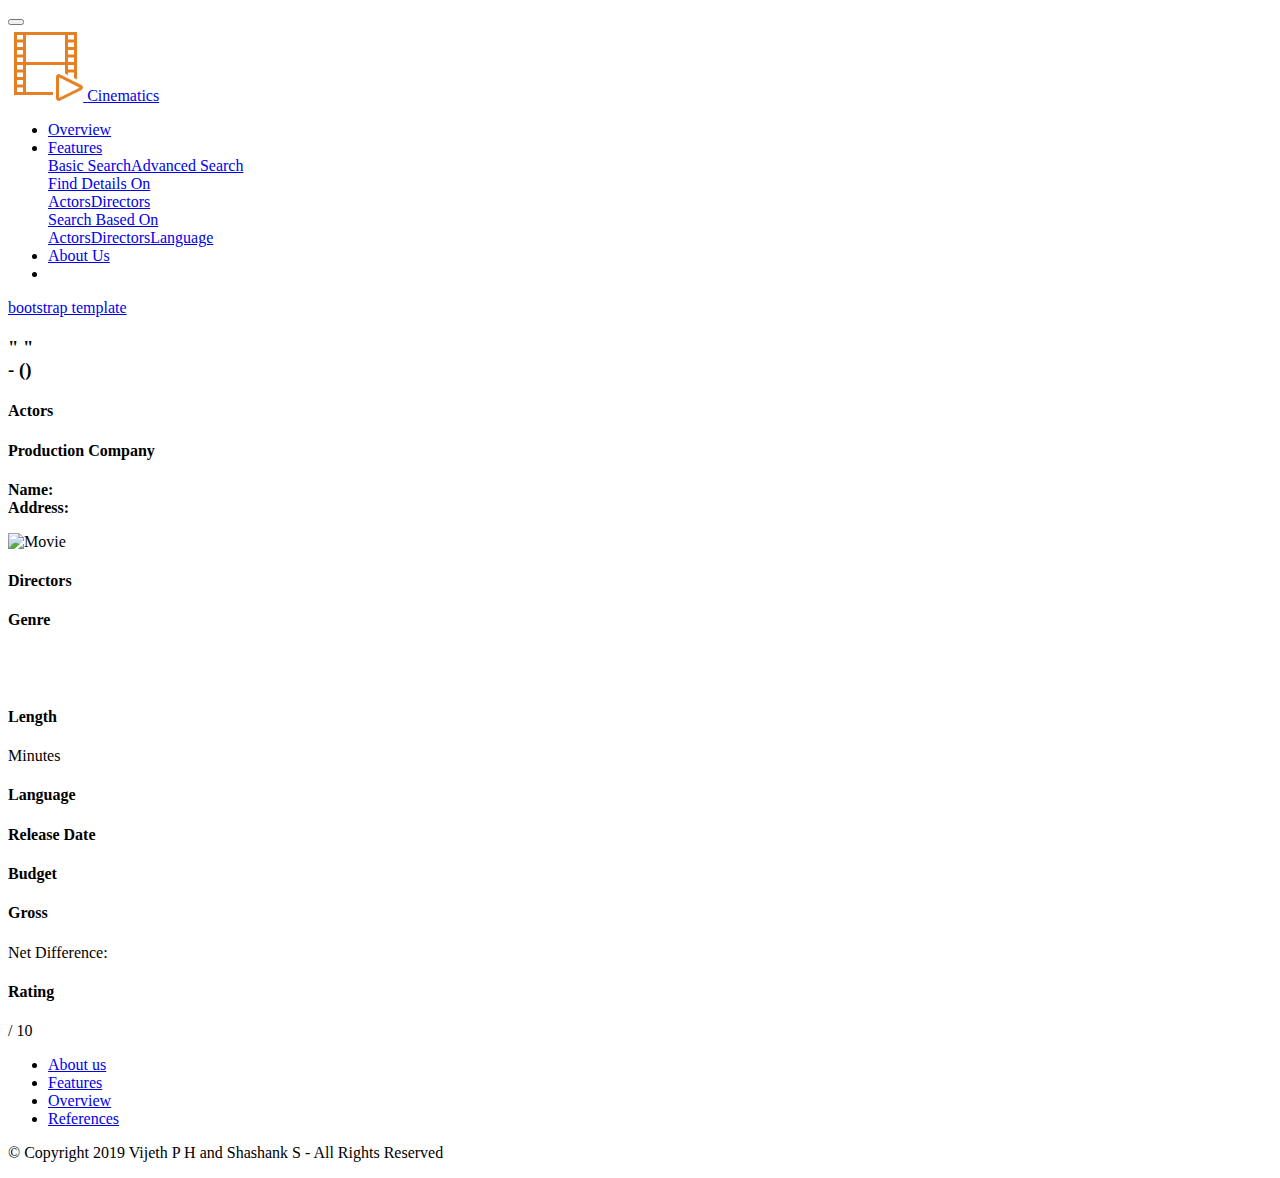
==== src/main/resources/templates/movie.html @ c84de816 "testing commit" ====
<!DOCTYPE html>
<html xmlns:th="http://www.thymeleaf.org">

<head>
    <!-- Site made with Mobirise Website Builder v4.8.2, https://mobirise.com -->
    <meta charset="UTF-8">
    <meta http-equiv="Content-Type" content="text/html; charset=UTF-8" />
    <meta name="generator" content="Mobirise v4.8.2, mobirise.com">
    <meta name="viewport" content="width=device-width, initial-scale=1, minimum-scale=1">
    <link rel="shortcut icon" href="/assets/images/icons8-cinema-film-play-100-100x100.png" type="image/x-icon">
    <meta name="description" content="Site Builder Description">
    <title>Movie</title>
    <link rel="stylesheet" href="/assets/web/assets/mobirise-icons-bold/mobirise-icons-bold.css">
    <link rel="stylesheet" href="/assets/web/assets/mobirise-icons/mobirise-icons.css">
    <link rel="stylesheet" href="/assets/tether/tether.min.css">
    <link rel="stylesheet" href="/assets/bootstrap/css/bootstrap.min.css">
    <link rel="stylesheet" href="/assets/bootstrap/css/bootstrap-grid.min.css">
    <link rel="stylesheet" href="/assets/bootstrap/css/bootstrap-reboot.min.css">
    <link rel="stylesheet" href="/assets/socicon/css/styles.css">
    <link rel="stylesheet" href="/assets/animatecss/animate.min.css">
    <link rel="stylesheet" href="/assets/dropdown/css/style.css">
    <link rel="stylesheet" href="/assets/theme/css/style.css">
    <link rel="stylesheet" href="/assets/mobirise/css/mbr-additional.css" type="text/css">



</head>

<body>
    <section class="menu cid-rJn7VXKpO2" once="menu" id="menu1-1d">



        <nav
            class="navbar navbar-expand beta-menu navbar-dropdown align-items-center navbar-fixed-top navbar-toggleable-sm">
            <button class="navbar-toggler navbar-toggler-right" type="button" data-toggle="collapse"
                data-target="#navbarSupportedContent" aria-controls="navbarSupportedContent" aria-expanded="false"
                aria-label="Toggle navigation">
                <div class="hamburger">
                    <span></span>
                    <span></span>
                    <span></span>
                    <span></span>
                </div>
            </button>
            <div class="menu-logo">
                <div class="navbar-brand">
                    <span class="navbar-logo">
                        <a href="index.html">
                            <img src="assets/images/icons8-cinema-film-play-100-100x100.png" alt="Cinematics" title=""
                                style="height: 4.7rem;">
                        </a>
                    </span>
                    <span class="navbar-caption-wrap"><a class="navbar-caption text-success display-2"
                            href="/">Cinematics</a></span>
                </div>
            </div>
            <div class="collapse navbar-collapse" id="navbarSupportedContent">
                <ul class="navbar-nav nav-dropdown nav-right" data-app-modern-menu="true">
                    <li class="nav-item">
                        <a class="nav-link link text-white display-7" href="/">
                            Overview</a>
                    </li>
                    <li class="nav-item dropdown"><a class="nav-link link text-white dropdown-toggle display-7"
                            href="https://google.com" data-toggle="dropdown-submenu" aria-expanded="false"><span
                                class="mbrib-features mbr-iconfont mbr-iconfont-btn"
                                style="color: rgb(3, 218, 246);"></span>
                            Features
                        </a>
                        <div class="dropdown-menu"><a class="text-white dropdown-item display-7" href="/find">Basic
                                Search</a><a class="text-white dropdown-item display-7" href="/findadv">Advanced
                                Search</a>
                            <div class="dropdown"><a class="text-white dropdown-item dropdown-toggle display-7"
                                    href="https://google.com" data-toggle="dropdown-submenu" aria-expanded="false">Find
                                    Details On</a>
                                <div class="dropdown-menu dropdown-submenu"><a
                                        class="text-white dropdown-item display-7" href="/findactor">Actors</a><a
                                        class="text-white dropdown-item display-7" href="/finddirector">Directors</a>
                                </div>
                            </div>
                            <div class="dropdown"><a class="text-white dropdown-item dropdown-toggle display-7"
                                    href="https://google.com" data-toggle="dropdown-submenu"
                                    aria-expanded="false">Search Based On</a>
                                <div class="dropdown-menu dropdown-submenu"><a
                                        class="text-white dropdown-item display-7" href="/findcustom">Actors</a><a
                                        class="text-white dropdown-item display-7" href="/findcustom">Directors</a><a
                                        class="text-white dropdown-item display-7" href="/findcustom">Language</a></div>
                            </div>
                        </div>
                    </li>
                    <li class="nav-item">
                        <a class="nav-link link text-white display-7" href="/"><span
                                class="mbrib-info mbr-iconfont mbr-iconfont-btn"
                                style="color: rgb(3, 218, 246);"></span>

                            About Us</a>
                    </li>
                    <li class="nav-item"><a class="nav-link link text-white display-7" href="https://google.com"></a>
                    </li>
                </ul>

            </div>
        </nav>
    </section>
    <section class="engine"><a href="https://mobiri.se/r">bootstrap template</a></section>
    <section class="features12 cid-rHiBoNqkO1" id="features12-g">





        <div class="container">
            <h2 class="mbr-section-title pb-2 mbr-fonts-style display-2" th:text="${movie.title}"></h2>
            <h3 class="mbr-section-subtitle pb-3 mbr-fonts-style display-5">" <span th:text="${quote.dialogue}">
                </span>"<br>- <span th:text="${quote.actor_name}"></span>(<span th:text="${quote.type}"></span>)</h3>

            <div class="media-container-row pt-5">
                <div class="block-content align-right">
                    <div class="card pl-3 pr-3 pb-5">
                        <div class="mbr-card-img-title">
                            <div class="card-img pb-3">
                                <span class="mbr-iconfont mbrib-users"></span>
                            </div>
                            <div class="mbr-crt-title">
                                <h4 class="card-title py-2 mbr-crt-title mbr-fonts-style display-5">
                                    <strong>Actors</strong></h4>
                            </div>
                        </div>

                        <div class="card-box">
                            <p class="mbr-text mbr-section-text mbr-fonts-style display-7"
                                th:text="${actor.actor_name}">
                            </p>
                        </div>
                    </div>

                    <div class="card pl-3 pr-3 pb-5">
                        <div class="mbr-card-img-title">
                            <div class="card-img pb-3">
                                <span class="mbr-iconfont mbrib-globe-2"></span>
                            </div>
                            <div class="mbr-crt-title">
                                <h4 class="card-title py-2 mbr-crt-title mbr-fonts-style display-5"><strong>Production
                                        Company</strong></h4>
                            </div>
                        </div>
                        <div class="card-box">
                            <p class="mbr-text mbr-section-text mbr-fonts-style display-7"><b>Name:</b> <span
                                th:text="${company.name}"></span><br><b>Address:</b> <span
                                th:text="${company.address}"></span></p>
                        </div>
                    </div>
                </div>

                <div class="mbr-figure" style="width: 52%;">
                    <img th:src="@{${movie.file_path}}" alt="Movie">
                </div>

                <div class="block-content align-left  ">
                    <div class="card pl-3 pr-3 pb-5">
                        <div class="mbr-card-img-title">
                            <div class="card-img pb-3">
                                <span class="mbr-iconfont mobi-mbri-users mobi-mbri"></span>
                            </div>
                            <div class="mbr-crt-title">
                                <h4 class="card-title py-2 mbr-crt-title mbr-fonts-style display-5">
                                    <strong>Directors</strong></h4>
                            </div>
                        </div>

                        <div class="card-box">
                            <p class="mbr-text mbr-section-text mbr-fonts-style display-7">
                                <span th:text="${director.director_name}"></span>
                            </p>
                        </div>
                    </div>

                    <div class="card pl-3 pr-3 pb-5">
                        <div class="mbr-card-img-title">
                            <div class="card-img pb-3">
                                <span class="mbr-iconfont mbrib-image-gallery"></span>
                            </div>
                            <div class="mbr-crt-title">
                                <h4 class="card-title py-2 mbr-crt-title mbr-fonts-style display-5">
                                    <strong>Genre</strong></h4>
                            </div>
                        </div>
                        <div class="card-box">
                            <p class="mbr-text mbr-section-text mbr-fonts-style display-7">
                                <span th:text="${genre.genre1}"></span><br>
                                <span th:text="${genre.genre2}"></span><br>
                                <span th:text="${genre.genre3}"></span>
                            </p>
                        </div>
                    </div>
                </div>
            </div>
        </div>
    </section>

    <section class="features7 cid-rHiD9Zbktk" id="features7-i">




        <div class="container">
            <div class="row justify-content-center">

                <div class="card p-3 col-12 col-md-6 col-lg-3">
                    <div class="media">
                        <div class="card-img pr-2">
                            <span class="mbri-bootstrap mbr-iconfont"></span>
                        </div>
                        <div class="card-box media-body">
                            <h4 class="card-title py-3 mbr-fonts-style display-5">Length</h4>
                            <p class="mbr-text mbr-fonts-style display-7">
                                <span th:text="${movie.length}"></span> Minutes
                            </p>
                            <h4 class="card-title py-3 mbr-fonts-style display-5">Language</h4>
                            <p class="mbr-text mbr-fonts-style display-7">
                                <span th:text="${movie.language}"></span>
                            </p>
                        </div>
                    </div>
                </div>

                <div class="card p-3 col-12 col-md-6 col-lg-3">
                    <div class="media">
                        <div class="card-img pr-2">
                            <span class="mbri-touch mbr-iconfont"></span>
                        </div>
                        <div class="card-box media-body">
                            <h4 class="card-title py-3 mbr-fonts-style display-5"><strong>Release Date</strong></h4>
                            <p class="mbr-text mbr-fonts-style display-7">
                                <span th:text="${movie.release_date}"></span>
                            </p>
                        </div>
                    </div>
                </div>

                <div class="card p-3 col-12 col-md-6 col-lg-3">
                    <div class="media">
                        <div class="card-img pr-2">
                            <span class="mbri-responsive mbr-iconfont"></span>
                        </div>
                        <div class="media-body card-box">
                            <h4 class="card-title py-3 mbr-fonts-style display-5">Budget</h4>
                            <p class="mbr-text mbr-fonts-style display-7">
                                <span th:text="${movie.budget}"></span>
                            </p>
                            <h4 class="card-title py-3 mbr-fonts-style display-5">Gross</h4>
                            <p class="mbr-text mbr-fonts-style display-7">
                                <span th:text="${movie.gross}"></span>
                            </p>
                            <p class="mbr-text mbr-fonts-style display-7">
                                Net Difference: <span th:text="${difference}"></span>
                                <span th:text="${strmessage}"></span>
                            </p>
                        </div>
                    </div>
                </div>

                <div class="card p-3 col-12 col-md-6 col-lg-3">
                    <div class="media">
                        <div class="card-img pr-2">
                            <span class="mbri-desktop mbr-iconfont"></span>
                        </div>
                        <div class="card-box media-body">
                            <h4 class="card-title py-3 mbr-fonts-style display-5"><strong>Rating</strong></h4>
                            <p class="mbr-text mbr-fonts-style display-7">
                                <span th:text="${movie.rating}"></span> / 10
                            </p>
                        </div>
                    </div>
                </div>
            </div>
        </div>
    </section>

    <section once="" class="cid-rH9jHGczuk mbr-reveal" id="footer7-e">





        <div class="container">
            <div class="media-container-row align-center mbr-white">
                <div class="row row-links">
                    <ul class="foot-menu">





                        <li class="foot-menu-item mbr-fonts-style display-7">
                            <a class="mbr-bold text-secondary" href="/" target="_self"
                                style="font-weight: normal;">About us</a>
                        </li>
                        <li class="foot-menu-item mbr-fonts-style display-7"><a href="basicsearch.html"
                                class="text-secondary">Features</a></li>
                        <li class="foot-menu-item mbr-fonts-style display-7"><a href="/"
                                class="text-secondary">Overview</a></li>
                        <li class="foot-menu-item mbr-fonts-style display-7"><a href="https://stackoverflow.com"
                                class="text-secondary">References</a></li>
                    </ul>
                </div>
                <div class="row social-row">
                    <div class="social-list align-right pb-2">






                        <div class="soc-item">
                            <a href="https://twitter.com/mobirise" target="_blank">
                                <span class="socicon-twitter socicon mbr-iconfont mbr-iconfont-social"></span>
                            </a>
                        </div>
                        <div class="soc-item">
                            <a href="https://www.facebook.com/pages/Mobirise/1616226671953247" target="_blank">
                                <span class="socicon-facebook socicon mbr-iconfont mbr-iconfont-social"></span>
                            </a>
                        </div>
                        <div class="soc-item">
                            <a href="https://www.youtube.com/c/mobirise" target="_blank">
                                <span class="socicon-youtube socicon mbr-iconfont mbr-iconfont-social"></span>
                            </a>
                        </div>
                        <div class="soc-item">
                            <a href="https://instagram.com/mobirise" target="_blank">
                                <span class="socicon-instagram socicon mbr-iconfont mbr-iconfont-social"></span>
                            </a>
                        </div>
                        <div class="soc-item">
                            <a href="https://plus.google.com/u/0/+Mobirise" target="_blank">
                                <span class="mbr-iconfont mbr-iconfont-social socicon-rss socicon"></span>
                            </a>
                        </div>
                        <div class="soc-item">
                            <a href="https://www.behance.net/Mobirise" target="_blank">
                                <span class="mbr-iconfont mbr-iconfont-social socicon-whatsapp socicon"></span>
                            </a>
                        </div>
                    </div>
                </div>
                <div class="row row-copirayt">
                    <p class="mbr-text mb-0 mbr-fonts-style mbr-white align-center display-7">
                        © Copyright 2019 Vijeth P H and Shashank S - All Rights Reserved
                    </p>
                </div>
            </div>
        </div>
    </section>


    <script src="/assets/web/assets/jquery/jquery.min.js"></script>
    <script src="/assets/popper/popper.min.js"></script>
    <script src="/assets/tether/tether.min.js"></script>
    <script src="/assets/bootstrap/js/bootstrap.min.js"></script>
    <script src="/assets/touchswipe/jquery.touch-swipe.min.js"></script>
    <script src="/assets/viewportchecker/jquery.viewportchecker.js"></script>
    <script src="/assets/smoothscroll/smooth-scroll.js"></script>
    <script src="/assets/dropdown/js/script.min.js"></script>
    <script src="/assets/theme/js/script.js"></script>


    <div id="scrollToTop" class="scrollToTop mbr-arrow-up"><a style="text-align: center;"><i></i></a></div>
    <input name="animation" type="hidden">
</body>

</html>
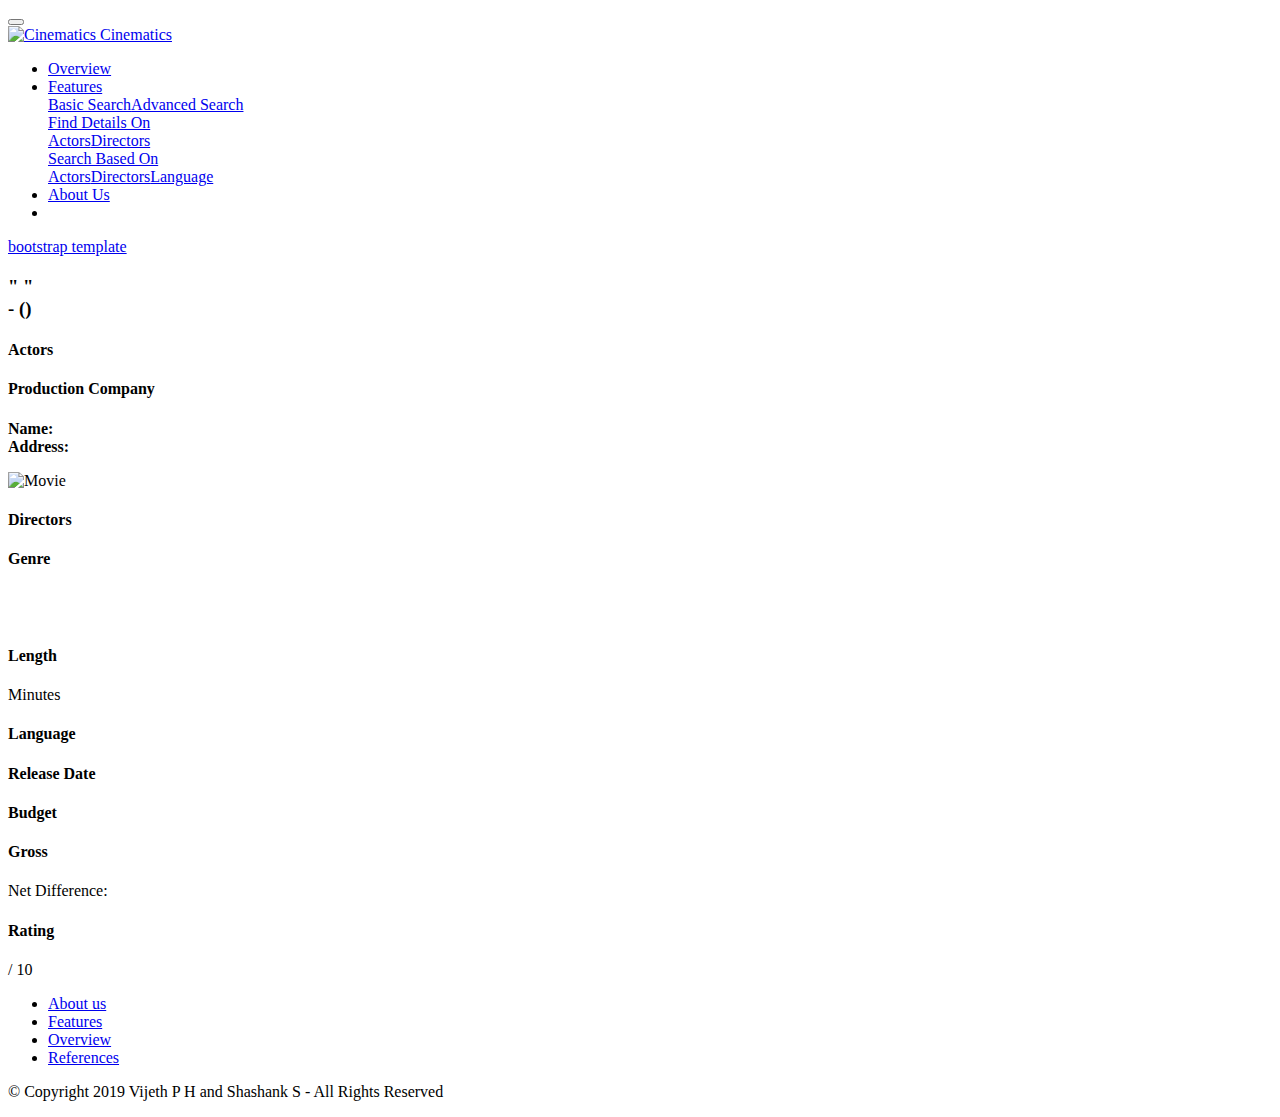
==== commit 27e31e45: "hoping try" ====
--- a/src/main/resources/templates/movie.html
+++ b/src/main/resources/templates/movie.html
@@ -47,7 +47,7 @@
                 <div class="navbar-brand">
                     <span class="navbar-logo">
                         <a href="index.html">
-                            <img src="assets/images/icons8-cinema-film-play-100-100x100.png" alt="Cinematics" title=""
+                            <img src="/assets/images/icons8-cinema-film-play-100-100x100.png" alt="Cinematics" title=""
                                 style="height: 4.7rem;">
                         </a>
                     </span>
@@ -212,11 +212,11 @@
                             <span class="mbri-bootstrap mbr-iconfont"></span>
                         </div>
                         <div class="card-box media-body">
-                            <h4 class="card-title py-3 mbr-fonts-style display-5">Length</h4>
+                            <h4 class="card-title py-3 mbr-fonts-style display-5"><strong>Length</strong></h4>
                             <p class="mbr-text mbr-fonts-style display-7">
                                 <span th:text="${movie.length}"></span> Minutes
                             </p>
-                            <h4 class="card-title py-3 mbr-fonts-style display-5">Language</h4>
+                            <h4 class="card-title py-3 mbr-fonts-style display-5"><strong>Language</strong></h4>
                             <p class="mbr-text mbr-fonts-style display-7">
                                 <span th:text="${movie.language}"></span>
                             </p>
@@ -244,17 +244,17 @@
                             <span class="mbri-responsive mbr-iconfont"></span>
                         </div>
                         <div class="media-body card-box">
-                            <h4 class="card-title py-3 mbr-fonts-style display-5">Budget</h4>
+                            <h4 class="card-title py-3 mbr-fonts-style display-5"><strong>Budget</strong></h4>
                             <p class="mbr-text mbr-fonts-style display-7">
                                 <span th:text="${movie.budget}"></span>
                             </p>
-                            <h4 class="card-title py-3 mbr-fonts-style display-5">Gross</h4>
+                            <h4 class="card-title py-3 mbr-fonts-style display-5"><strong>Gross</strong></h4>
                             <p class="mbr-text mbr-fonts-style display-7">
                                 <span th:text="${movie.gross}"></span>
                             </p>
                             <p class="mbr-text mbr-fonts-style display-7">
                                 Net Difference: <span th:text="${difference}"></span>
-                                <span th:text="${strmessage}"></span>
+                                <br><span th:text="${strmessage}"></span>
                             </p>
                         </div>
                     </div>
